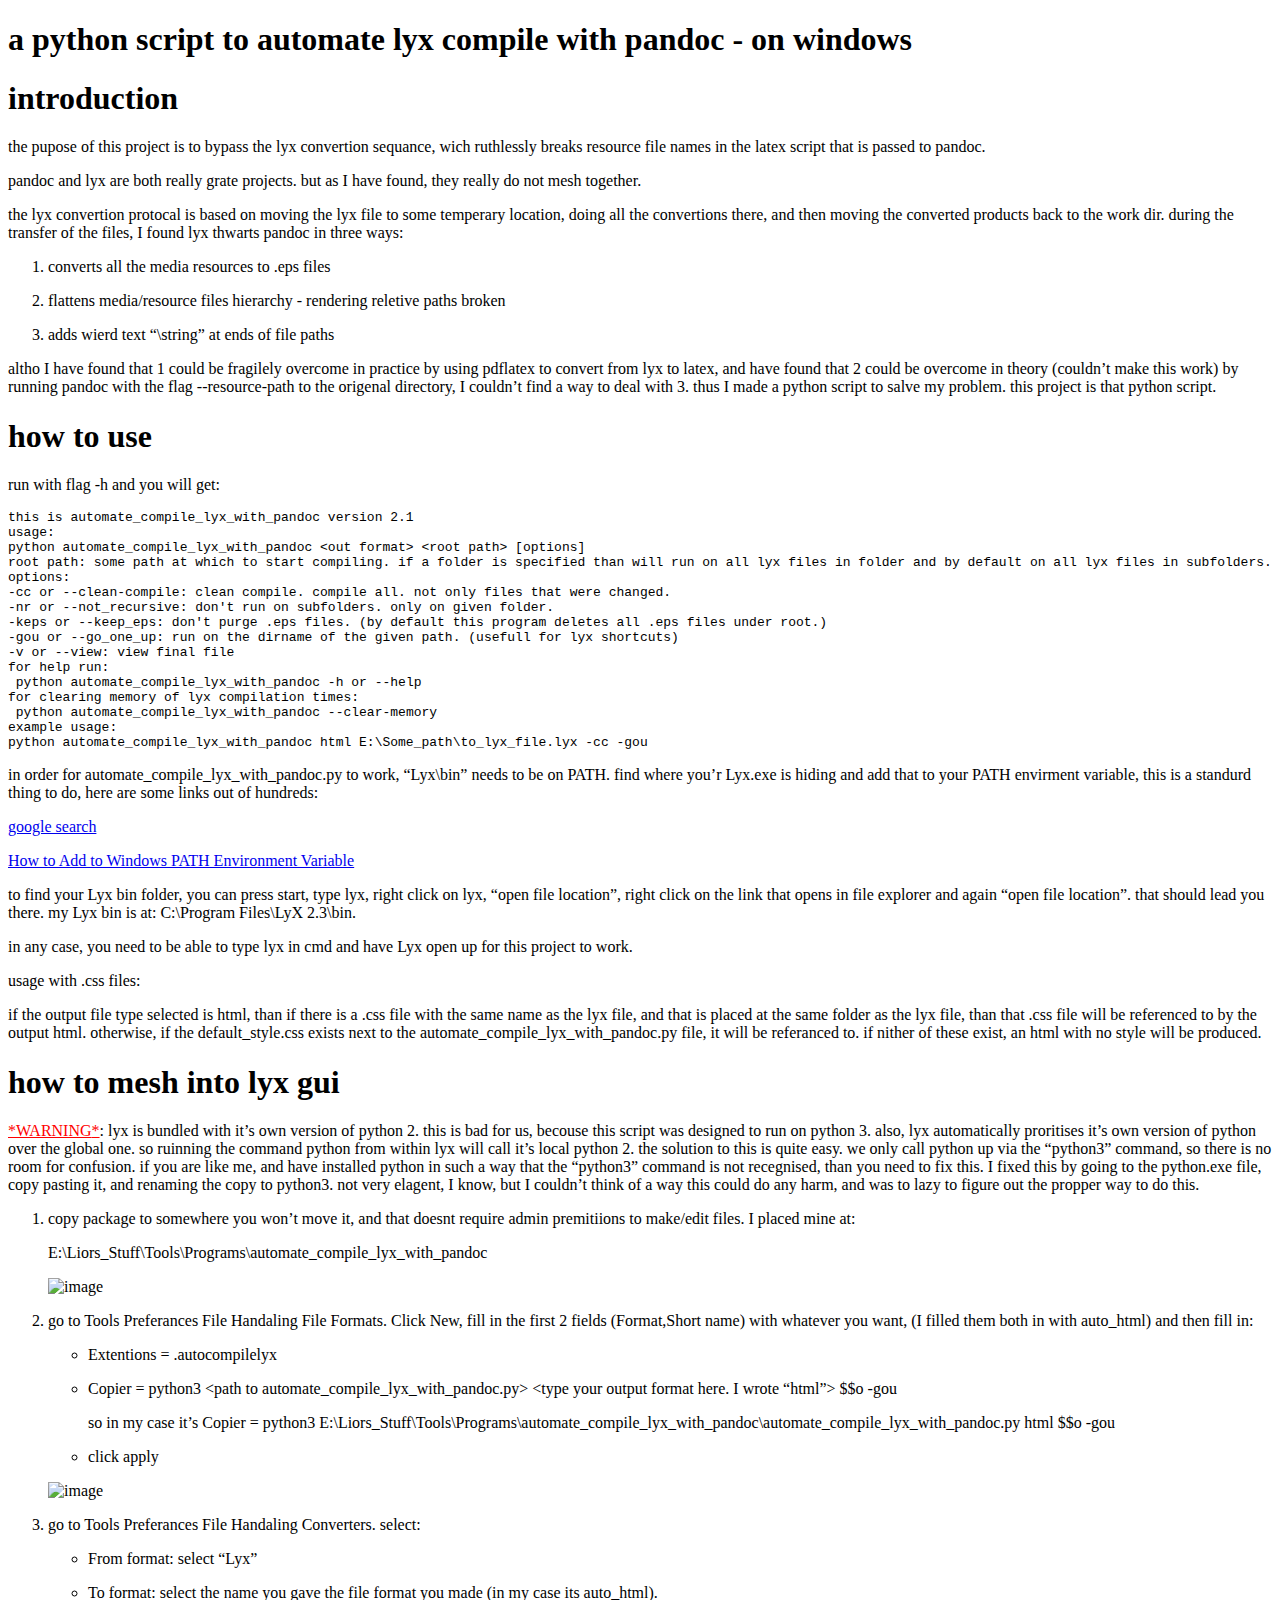
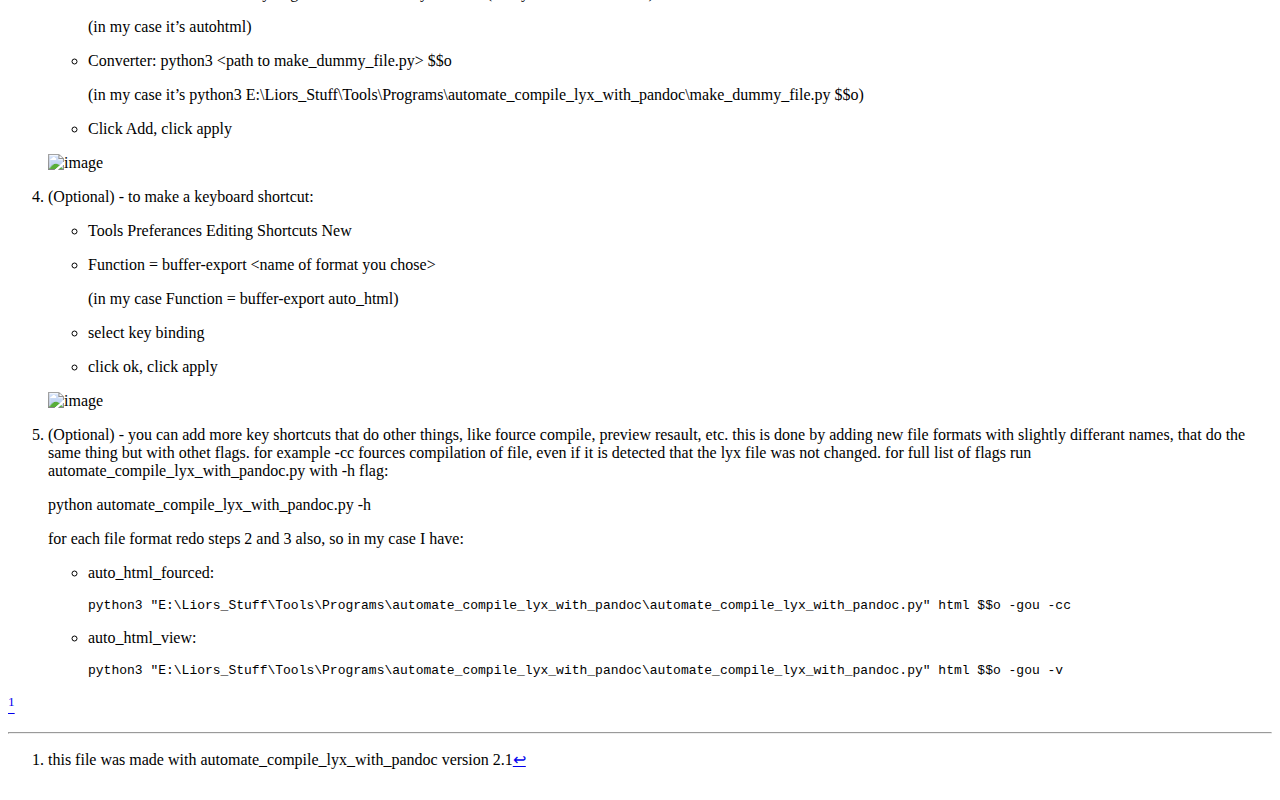
==== index.html @ c0627e7a "trying to add my html readme" ====
<!DOCTYPE html>
<html xmlns="http://www.w3.org/1999/xhtml" lang="" xml:lang="">
<head>
  <meta charset="utf-8" />
  <meta name="generator" content="pandoc" />
  <meta name="viewport" content="width=device-width, initial-scale=1.0, user-scalable=yes" />
  <title>a python script to automate lyx compile with pandoc - on windows</title>
  <style>
    code{white-space: pre-wrap;}
    span.smallcaps{font-variant: small-caps;}
    span.underline{text-decoration: underline;}
    div.column{display: inline-block; vertical-align: top; width: 50%;}
    div.hanging-indent{margin-left: 1.5em; text-indent: -1.5em;}
    ul.task-list{list-style: none;}
  </style>
  <link rel="stylesheet" href="https://gitcdn.link/repo/LiorAvrahami/automate_compile_lyx_with_pandoc/main/default_style.css" />
  <!--[if lt IE 9]>
    <script src="//cdnjs.cloudflare.com/ajax/libs/html5shiv/3.7.3/html5shiv-printshiv.min.js"></script>
  <![endif]-->
</head>
<body>
<header id="title-block-header">
<h1 class="title">a python script to automate lyx compile with pandoc - on windows</h1>
</header>
<h1 id="introduction">introduction</h1><p>the pupose of this project is to bypass the lyx convertion sequance, wich ruthlessly breaks resource file names in the latex script that is passed to pandoc.</p><p>pandoc and lyx are both really grate projects. but as I have found, they really do not mesh together.</p><p>the lyx convertion protocal is based on moving the lyx file to some temperary location, doing all the convertions there, and then moving the converted products back to the work dir. during the transfer of the files, I found lyx thwarts pandoc in three ways:</p><ol><li><p>converts all the media resources to .eps files</p></li><li><p>flattens media/resource files hierarchy - rendering reletive paths broken</p></li><li><p>adds wierd text “\string” at ends of file paths</p></li></ol><p>altho I have found that 1 could be fragilely overcome in practice by using pdflatex to convert from lyx to latex, and have found that 2 could be overcome in theory (couldn’t make this work) by running pandoc with the flag --resource-path to the origenal directory, I couldn’t find a way to deal with 3. thus I made a python script to salve my problem. this project is that python script.</p><h1 id="how-to-use">how to use</h1><p>run with flag -h and you will get:</p><pre><code>this is automate_compile_lyx_with_pandoc version 2.1
usage:
python automate_compile_lyx_with_pandoc &lt;out format&gt; &lt;root path&gt; [options]
root path: some path at which to start compiling. if a folder is specified than will run on all lyx files in folder and by default on all lyx files in subfolders.
options:
-cc or --clean-compile: clean compile. compile all. not only files that were changed.
-nr or --not_recursive: don&#39;t run on subfolders. only on given folder.
-keps or --keep_eps: don&#39;t purge .eps files. (by default this program deletes all .eps files under root.)
-gou or --go_one_up: run on the dirname of the given path. (usefull for lyx shortcuts)
-v or --view: view final file
for help run:
 python automate_compile_lyx_with_pandoc -h or --help
for clearing memory of lyx compilation times:
 python automate_compile_lyx_with_pandoc --clear-memory
example usage:
python automate_compile_lyx_with_pandoc html E:\Some_path\to_lyx_file.lyx -cc -gou</code></pre><p>in order for automate_compile_lyx_with_pandoc.py to work, “Lyx\bin” needs to be on PATH. find where you’r Lyx.exe is hiding and add that to your PATH envirment variable, this is a standurd thing to do, here are some links out of hundreds:</p><div class="center"><p><a href="https://www.google.com/search?q=add+to+PATH+windows+10">google search</a></p></div><div class="center"><p><a href="https://helpdeskgeek.com/windows-10/add-windows-path-environment-variable/">How to Add to Windows PATH Environment Variable</a></p></div><p>to find your Lyx bin folder, you can press start, type lyx, right click on lyx, “open file location”, right click on the link that opens in file explorer and again “open file location”. that should lead you there. my Lyx bin is at: C:\Program Files\LyX 2.3\bin.</p><p>in any case, you need to be able to type lyx in cmd and have Lyx open up for this project to work.</p><p class="heading" id="usage-with-.css-files">usage with .css files:</p><p>if the output file type selected is html, than if there is a .css file with the same name as the lyx file, and that is placed at the same folder as the lyx file, than that .css file will be referenced to by the output html. otherwise, if the default_style.css exists next to the automate_compile_lyx_with_pandoc.py file, it will be referanced to. if nither of these exist, an html with no style will be produced.</p><h1 id="how-to-mesh-into-lyx-gui">how to mesh into lyx gui</h1><div class="center"><p><span style="color: red"><u><span>*</span>WARNING<span>*</span></u></span>: lyx is bundled with it’s own version of python 2. this is bad for us, becouse this script was designed to run on python 3. also, lyx automatically proritises it’s own version of python over the global one. so ruinning the command python from within lyx will call it’s local python 2. the solution to this is quite easy. we only call python up via the “python3” command, so there is no room for confusion. if you are like me, and have installed python in such a way that the “python3” command is not recegnised, than you need to fix this. I fixed this by going to the python.exe file, copy pasting it, and renaming the copy to python3. not very elagent, I know, but I couldn’t think of a way this could do any harm, and was to lazy to figure out the propper way to do this.</p></div><ol><li><p>copy package to somewhere you won’t move it, and that doesnt require admin premitiions to make/edit files. I placed mine at:</p><div class="center"><p>E:\Liors_Stuff\Tools\Programs\automate_compile_lyx_with_pandoc</p></div><p><img src="step1.png" alt="image" /></p></li><li><p>go to Tools Preferances File Handaling File Formats. Click New, fill in the first 2 fields (Format,Short name) with whatever you want, (I filled them both in with auto_html) and then fill in:</p><ul><li><p>Extentions = .autocompilelyx</p></li><li><p>Copier = python3 &lt;path to automate_compile_lyx_with_pandoc.py&gt; &lt;type your output format here. I wrote “html”&gt; $$o -gou</p><p>so in my case it’s Copier = python3 E:\Liors_Stuff\Tools\Programs\automate_compile_lyx_with_pandoc\automate_compile_lyx_with_pandoc.py html $$o -gou</p></li><li><p>click apply</p></li></ul><p><img src="step2.png" alt="image" /></p></li><li><p>go to Tools Preferances File Handaling Converters. select:</p><ul><li><p>From format: select “Lyx”</p></li><li><p>To format: select the name you gave the file format you made (in my case its auto_html).</p><p>(in my case it’s autohtml)</p></li><li><p>Converter: python3 &lt;path to make_dummy_file.py&gt; $$o</p><p>(in my case it’s python3 E:\Liors_Stuff\Tools\Programs\automate_compile_lyx_with_pandoc\make_dummy_file.py $$o)</p></li><li><p>Click Add, click apply</p></li></ul><p><img src="step3.png" alt="image" /></p></li><li><p>(Optional) - to make a keyboard shortcut:</p><ul><li><p>Tools Preferances Editing Shortcuts New</p></li><li><p>Function = buffer-export &lt;name of format you chose&gt;</p><p>(in my case Function = buffer-export auto_html)</p></li><li><p>select key binding</p></li><li><p>click ok, click apply</p></li></ul><p><img src="step4.png" alt="image" /></p></li><li><p>(Optional) - you can add more key shortcuts that do other things, like fource compile, preview resault, etc. this is done by adding new file formats with slightly differant names, that do the same thing but with othet flags. for example -cc fources compilation of file, even if it is detected that the lyx file was not changed. for full list of flags run automate_compile_lyx_with_pandoc.py with -h flag:</p><div class="center"><p>python automate_compile_lyx_with_pandoc.py -h</p></div><p>for each file format redo steps 2 and 3 also, so in my case I have:</p><ul><li><p>auto_html_fourced:</p><div class="center"><pre><code>python3 &quot;E:\Liors_Stuff\Tools\Programs\automate_compile_lyx_with_pandoc\automate_compile_lyx_with_pandoc.py&quot; html $$o -gou -cc</code></pre></div></li><li><p>auto_html_view:</p><div class="center"><pre><code>python3 &quot;E:\Liors_Stuff\Tools\Programs\automate_compile_lyx_with_pandoc\automate_compile_lyx_with_pandoc.py&quot; html $$o -gou -v</code></pre></div></li></ul></li></ol><p><a href="#fn1" class="footnote-ref" id="fnref1" role="doc-noteref"><sup>1</sup></a></p><section class="footnotes" role="doc-endnotes"><hr /><ol><li id="fn1" role="doc-endnote"><p>this file was made with automate_compile_lyx_with_pandoc version 2.1<a href="#fnref1" class="footnote-back" role="doc-backlink">↩︎</a></p></li></ol></section>
</body>
</html>
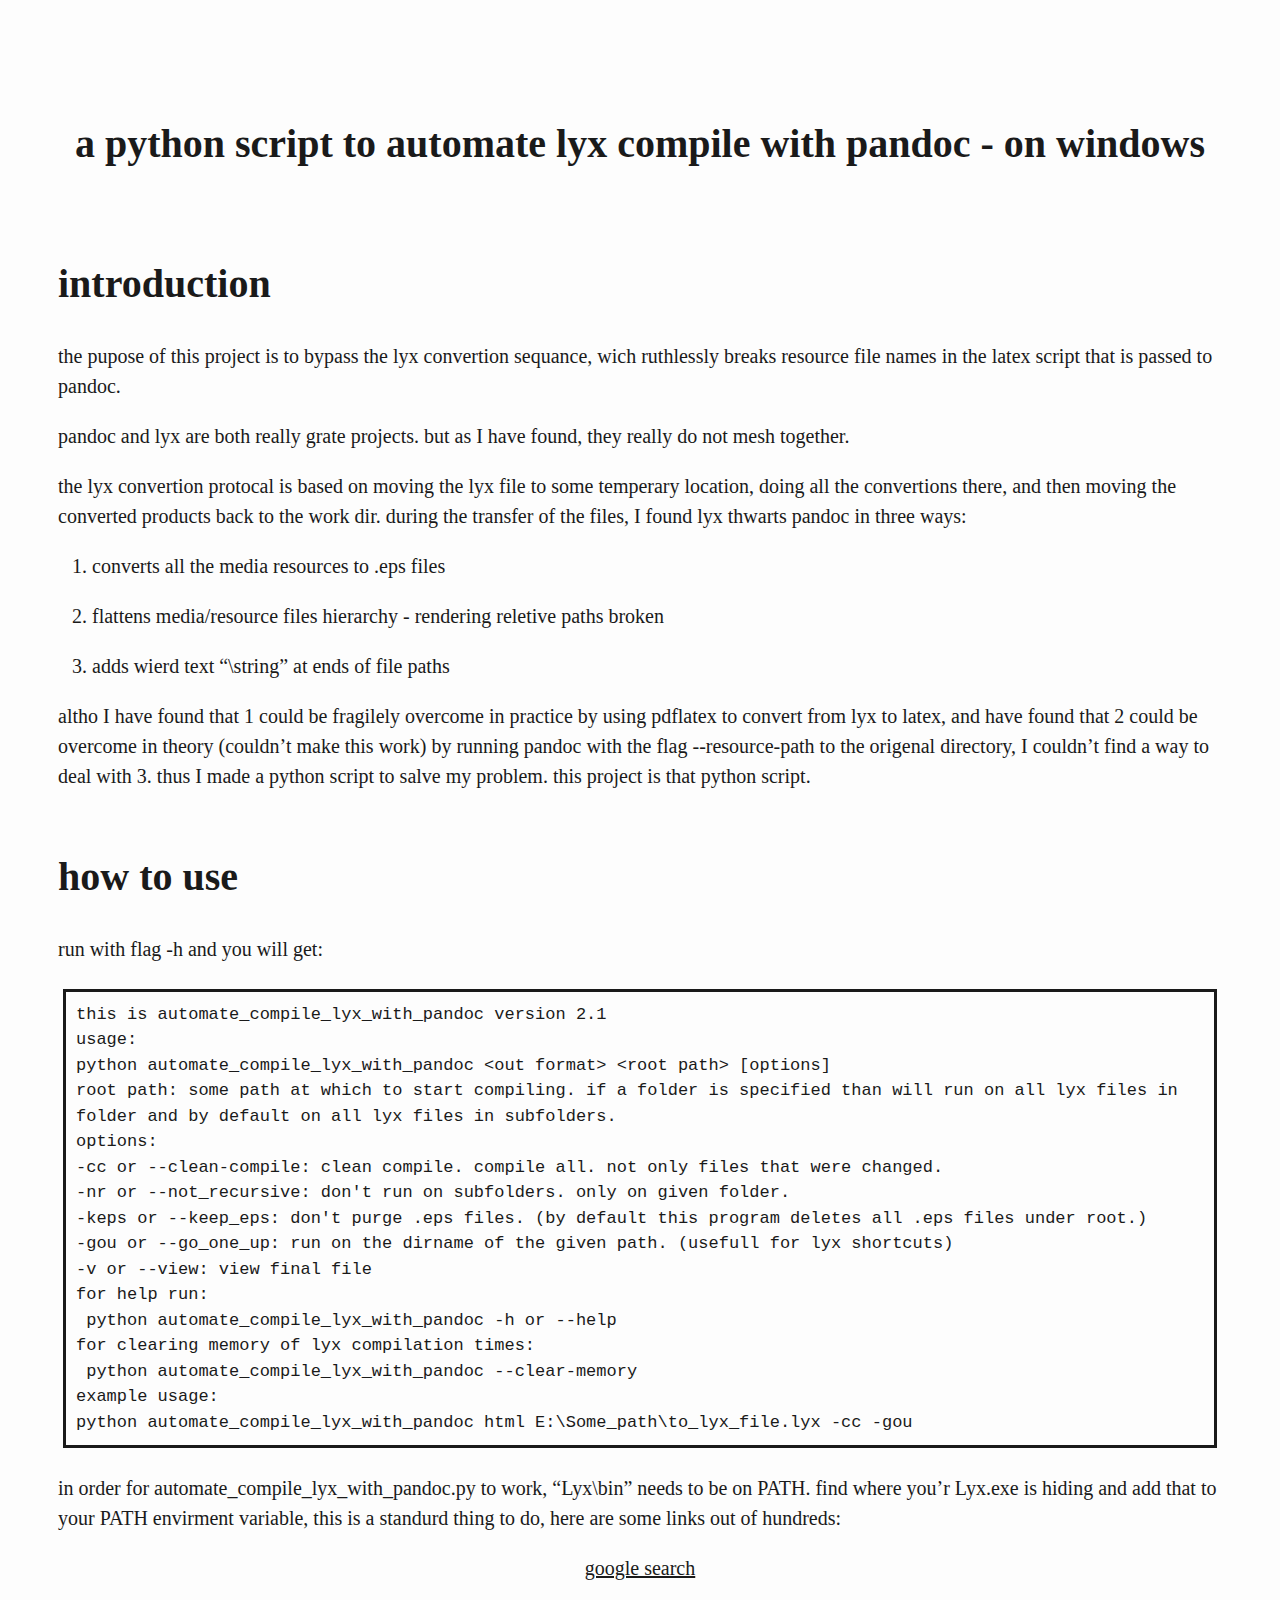
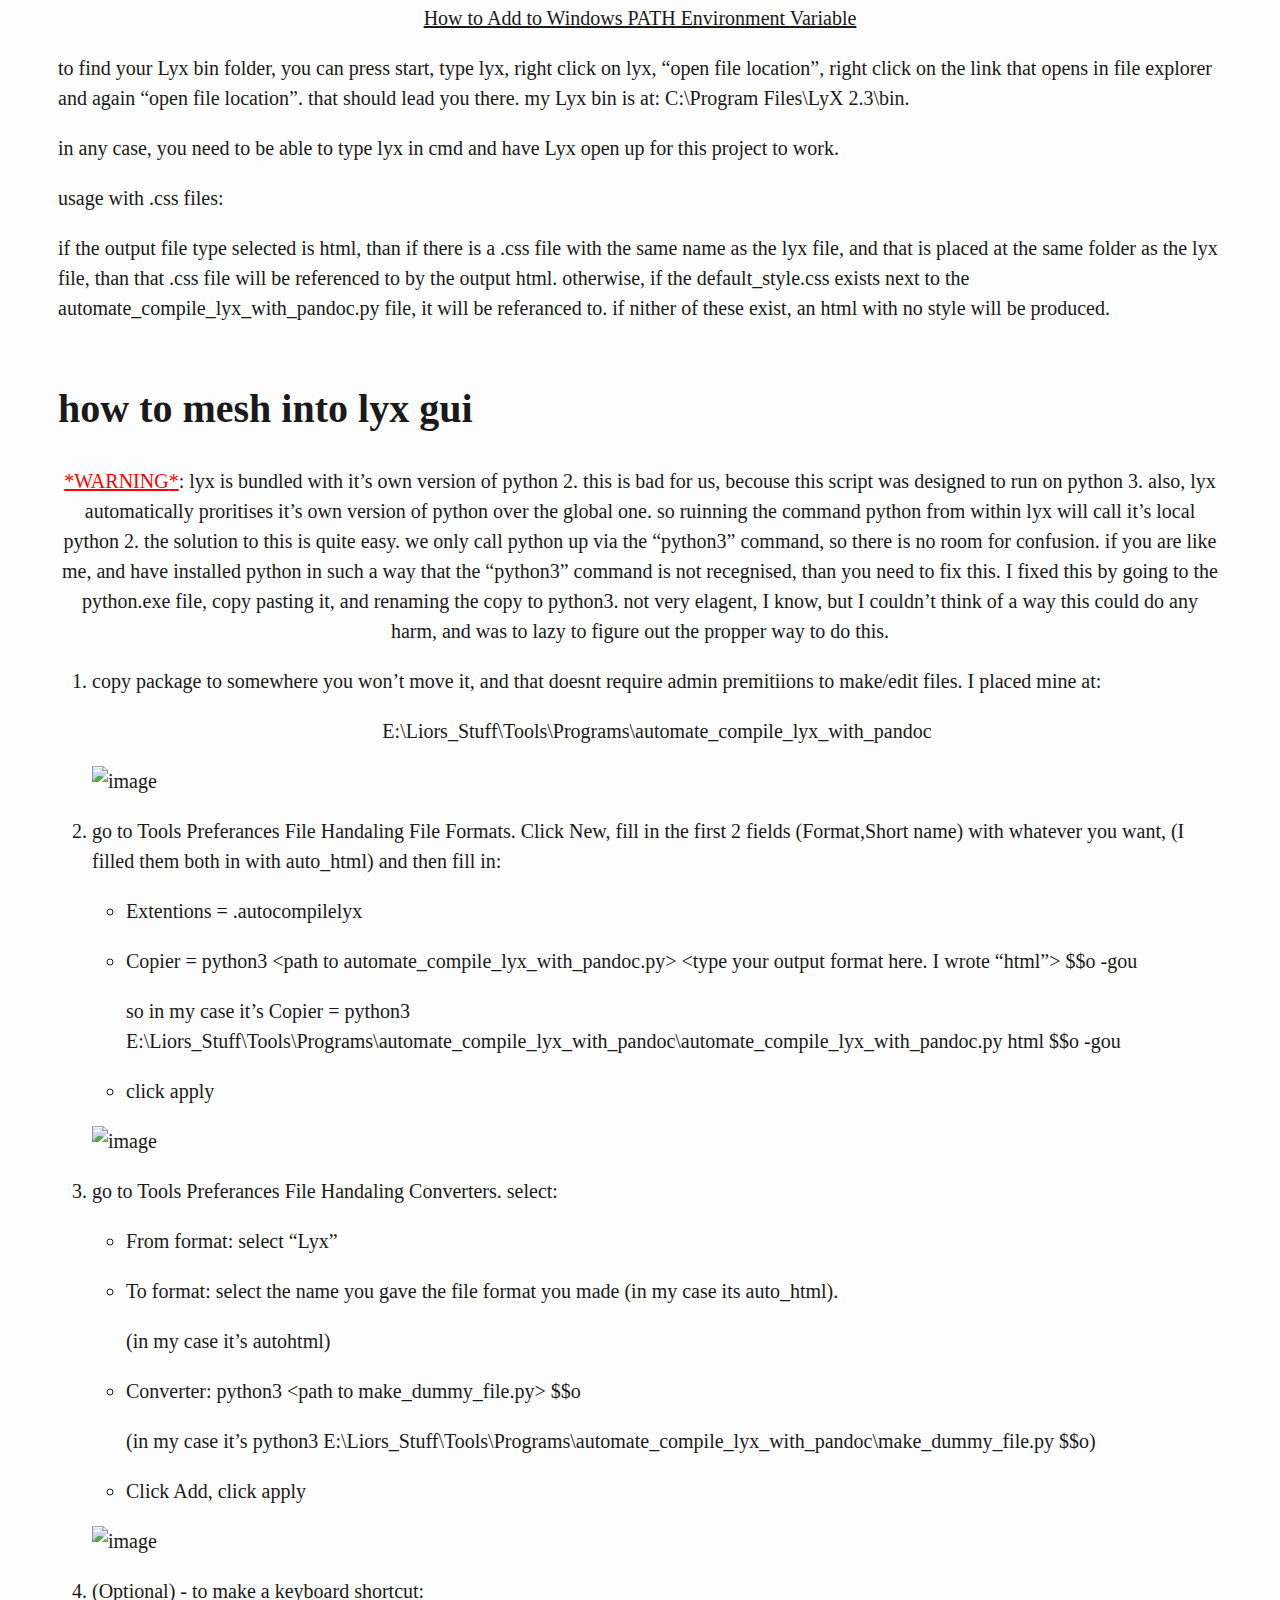
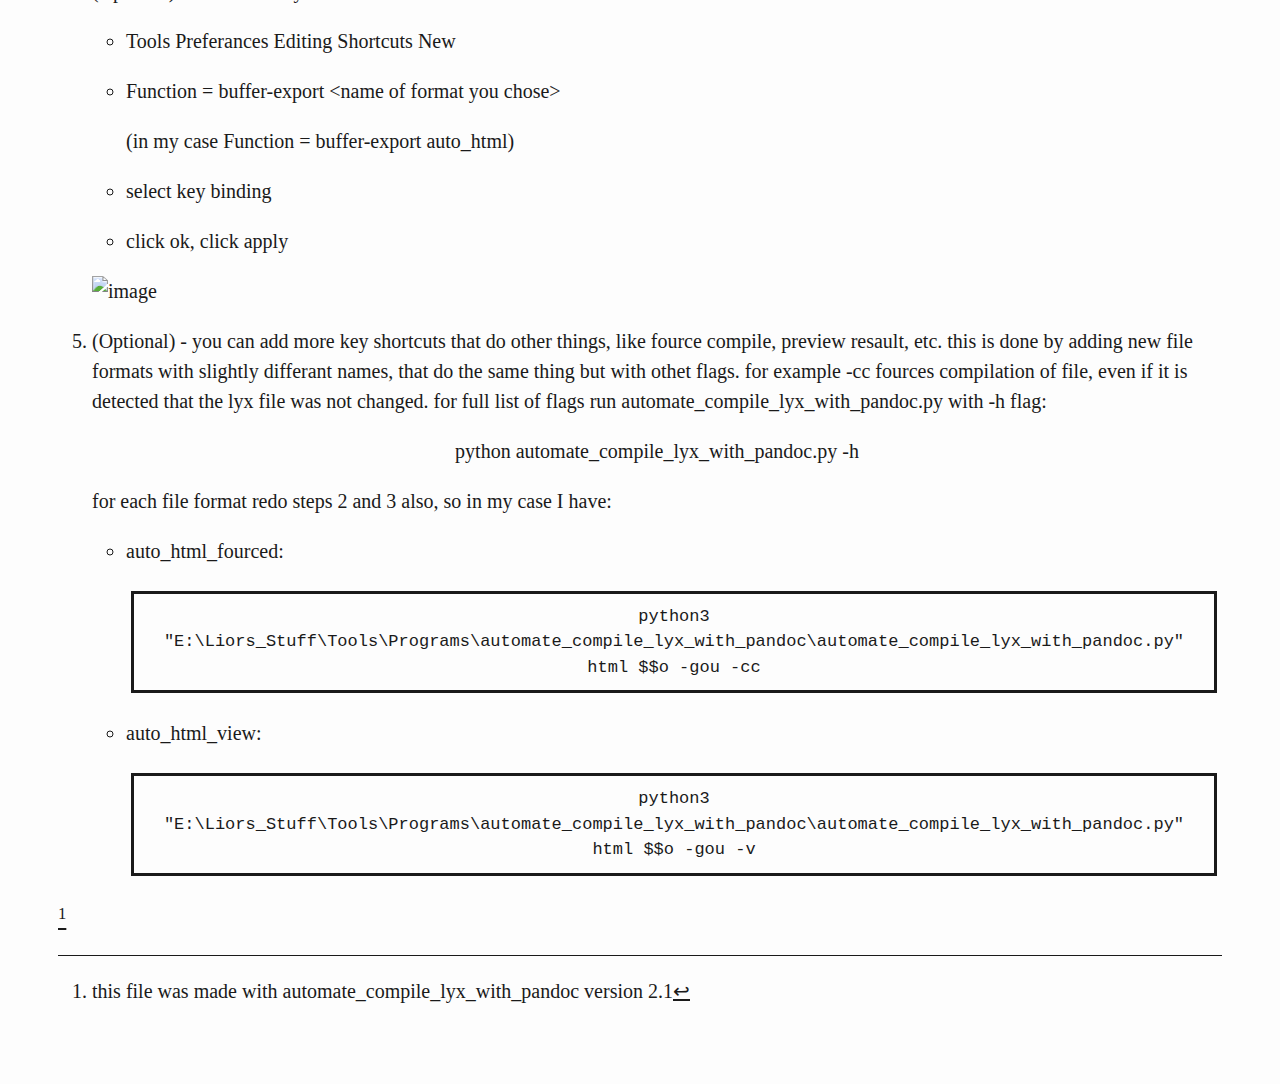
==== commit 60bc37cc: "trying reletive referencing" ====
--- a/index.html
+++ b/index.html
@@ -13,7 +13,7 @@
     div.hanging-indent{margin-left: 1.5em; text-indent: -1.5em;}
     ul.task-list{list-style: none;}
   </style>
-  <link rel="stylesheet" href="https://gitcdn.link/repo/LiorAvrahami/automate_compile_lyx_with_pandoc/main/default_style.css" />
+  <link rel="stylesheet" href="default_style.css" />
   <!--[if lt IE 9]>
     <script src="//cdnjs.cloudflare.com/ajax/libs/html5shiv/3.7.3/html5shiv-printshiv.min.js"></script>
   <![endif]-->
--- a/default_style.css
+++ b/default_style.css
@@ -0,0 +1,136 @@
+html {
+  line-height: 1.5;
+  font-family: Georgia, serif;
+  font-size: 20px;
+  color: #1a1a1a;
+  background-color: #fdfdfd;
+}
+body {
+  padding-left: 50px;
+  padding-right: 50px;
+  padding-top: 50px;
+  padding-bottom: 50px;
+  hyphens: auto;
+  word-wrap: break-word;
+  text-rendering: optimizeLegibility;
+  font-kerning: normal;
+}
+@media (max-width: 600px) {
+  body {
+	font-size: 0.9em;
+	padding: 1em;
+  }
+}
+@media print {
+  body {
+	background-color: transparent;
+	color: black;
+	font-size: 12pt;
+  }
+  p, h2, h3 {
+	orphans: 3;
+	widows: 3;
+  }
+  h2, h3, h4 {
+	page-break-after: avoid;
+  }
+}
+p {
+  margin: 1em 0;
+}
+a {
+  color: #1a1a1a;
+}
+a:visited {
+  color: #1a1a1a;
+}
+img {
+  max-width: 100%;
+}
+h1, h2, h3, h4, h5, h6 {
+  margin-top: 1.4em;
+}
+h5, h6 {
+  font-size: 1em;
+  font-style: italic;
+}
+h6 {
+  font-weight: normal;
+}
+ol, ul {
+  padding-left: 1.7em;
+  margin-top: 1em;
+}
+li > ol, li > ul {
+  margin-top: 0;
+}
+blockquote {
+  margin: 1em 0 1em 1.7em;
+  padding-left: 1em;
+  border-left: 2px solid #e6e6e6;
+  color: #606060;
+}
+code {
+  font-family: Consolas, monospace;
+  font-size: 85%;
+  margin: 5px;
+  padding: 10px;
+  white-space: pre-wrap;
+  border:solid;
+  display: inline-block;
+}
+pre {
+  margin: 1em 0;
+  overflow: auto;
+}
+.sourceCode {
+ background-color: transparent;
+ overflow: visible;
+}
+hr {
+  background-color: #1a1a1a;
+  border: none;
+  height: 1px;
+  margin: 1em 0;
+}
+table {
+  margin: 1em 0;
+  border-collapse: collapse;
+  width: 100%;
+  overflow-x: auto;
+  display: block;
+  font-variant-numeric: lining-nums tabular-nums;
+}
+table caption {
+  margin-bottom: 0.75em;
+}
+tbody {
+  margin-top: 0.5em;
+  border-top: 1px solid #1a1a1a;
+  border-bottom: 1px solid #1a1a1a;
+}
+th {
+  border-top: 1px solid #1a1a1a;
+  padding: 0.25em 0.5em 0.25em 0.5em;
+}
+td {
+  padding: 0.125em 0.5em 0.25em 0.5em;
+}
+header {
+  margin-bottom: 4em;
+  text-align: center;
+}
+#TOC li {
+  list-style: none;
+}
+#TOC a:not(:hover) {
+  text-decoration: none;
+}
+div.center{
+  text-align: center;
+}
+span.smallcaps{font-variant: small-caps;}
+span.underline{text-decoration: underline;}
+div.column{display: inline-block; vertical-align: top; width: 50%;}
+div.hanging-indent{margin-left: 1.5em; text-indent: -1.5em;}
+ul.task-list{list-style: none;}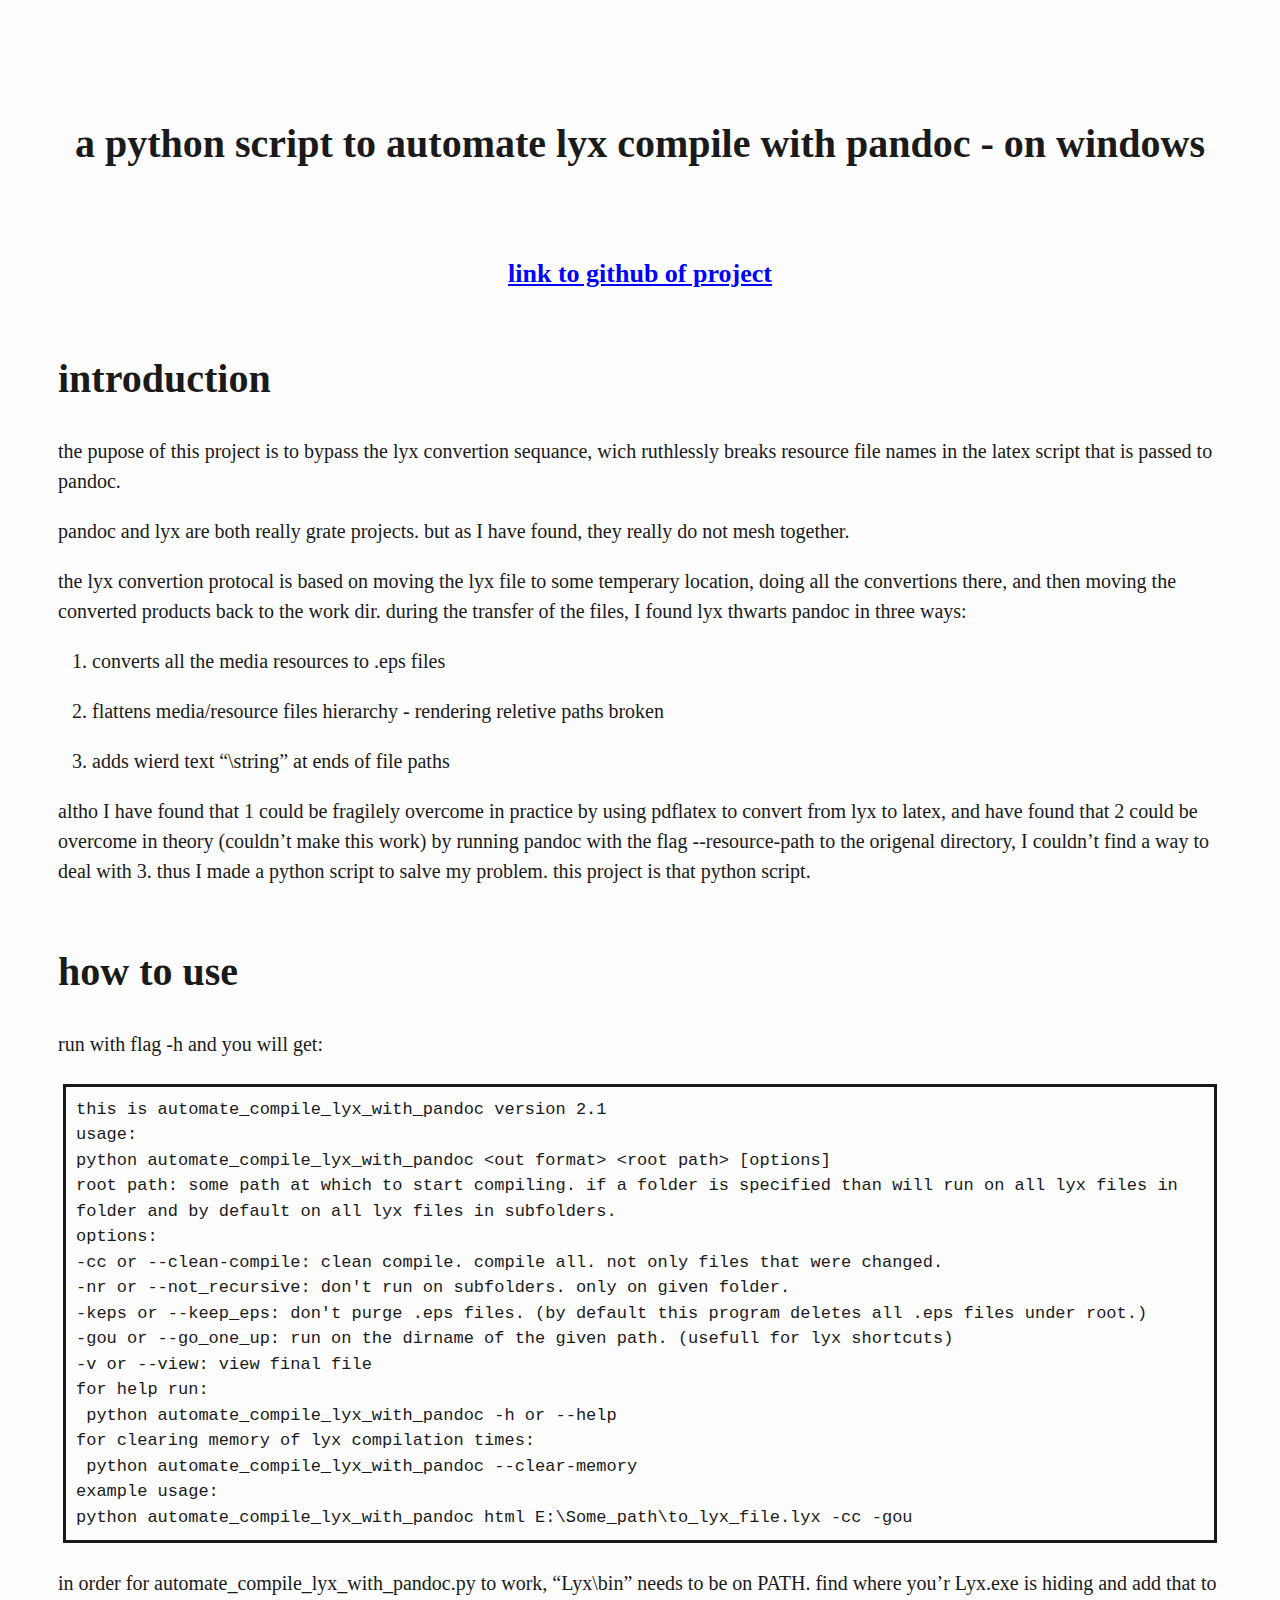
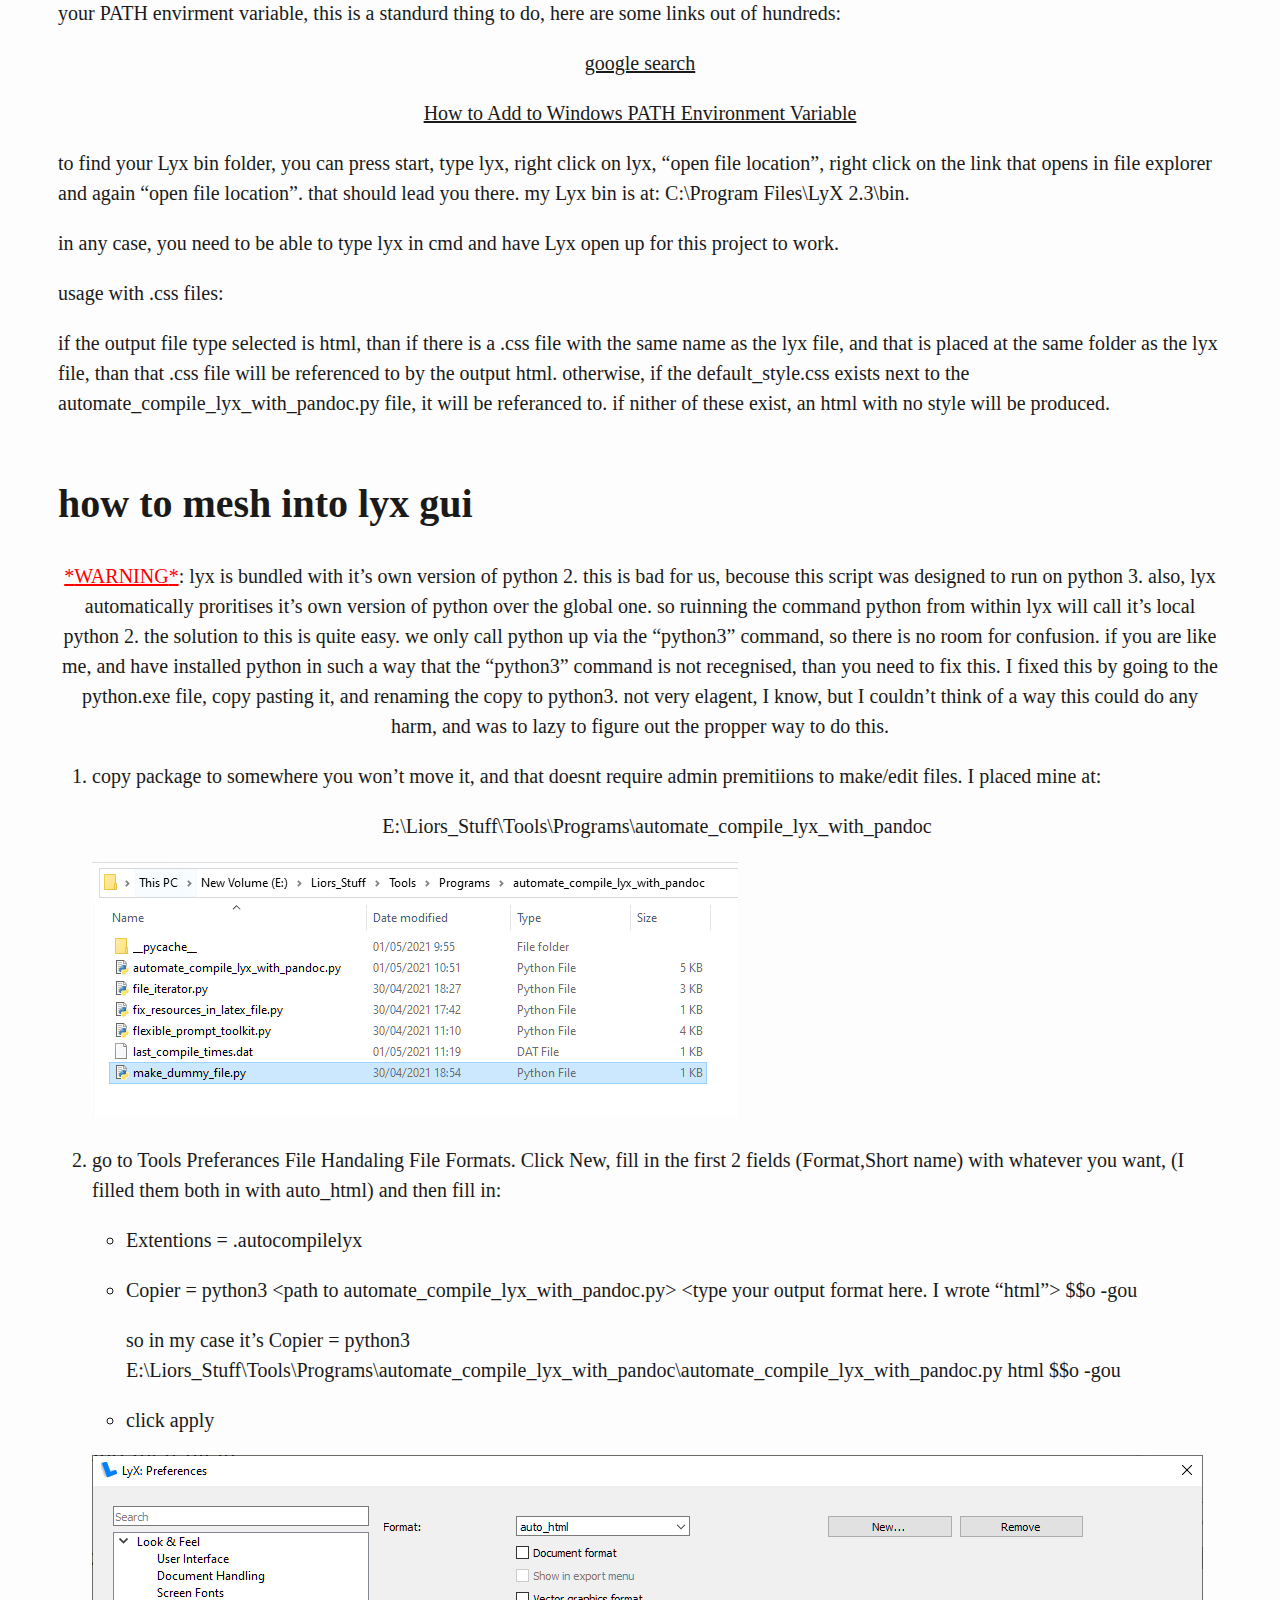
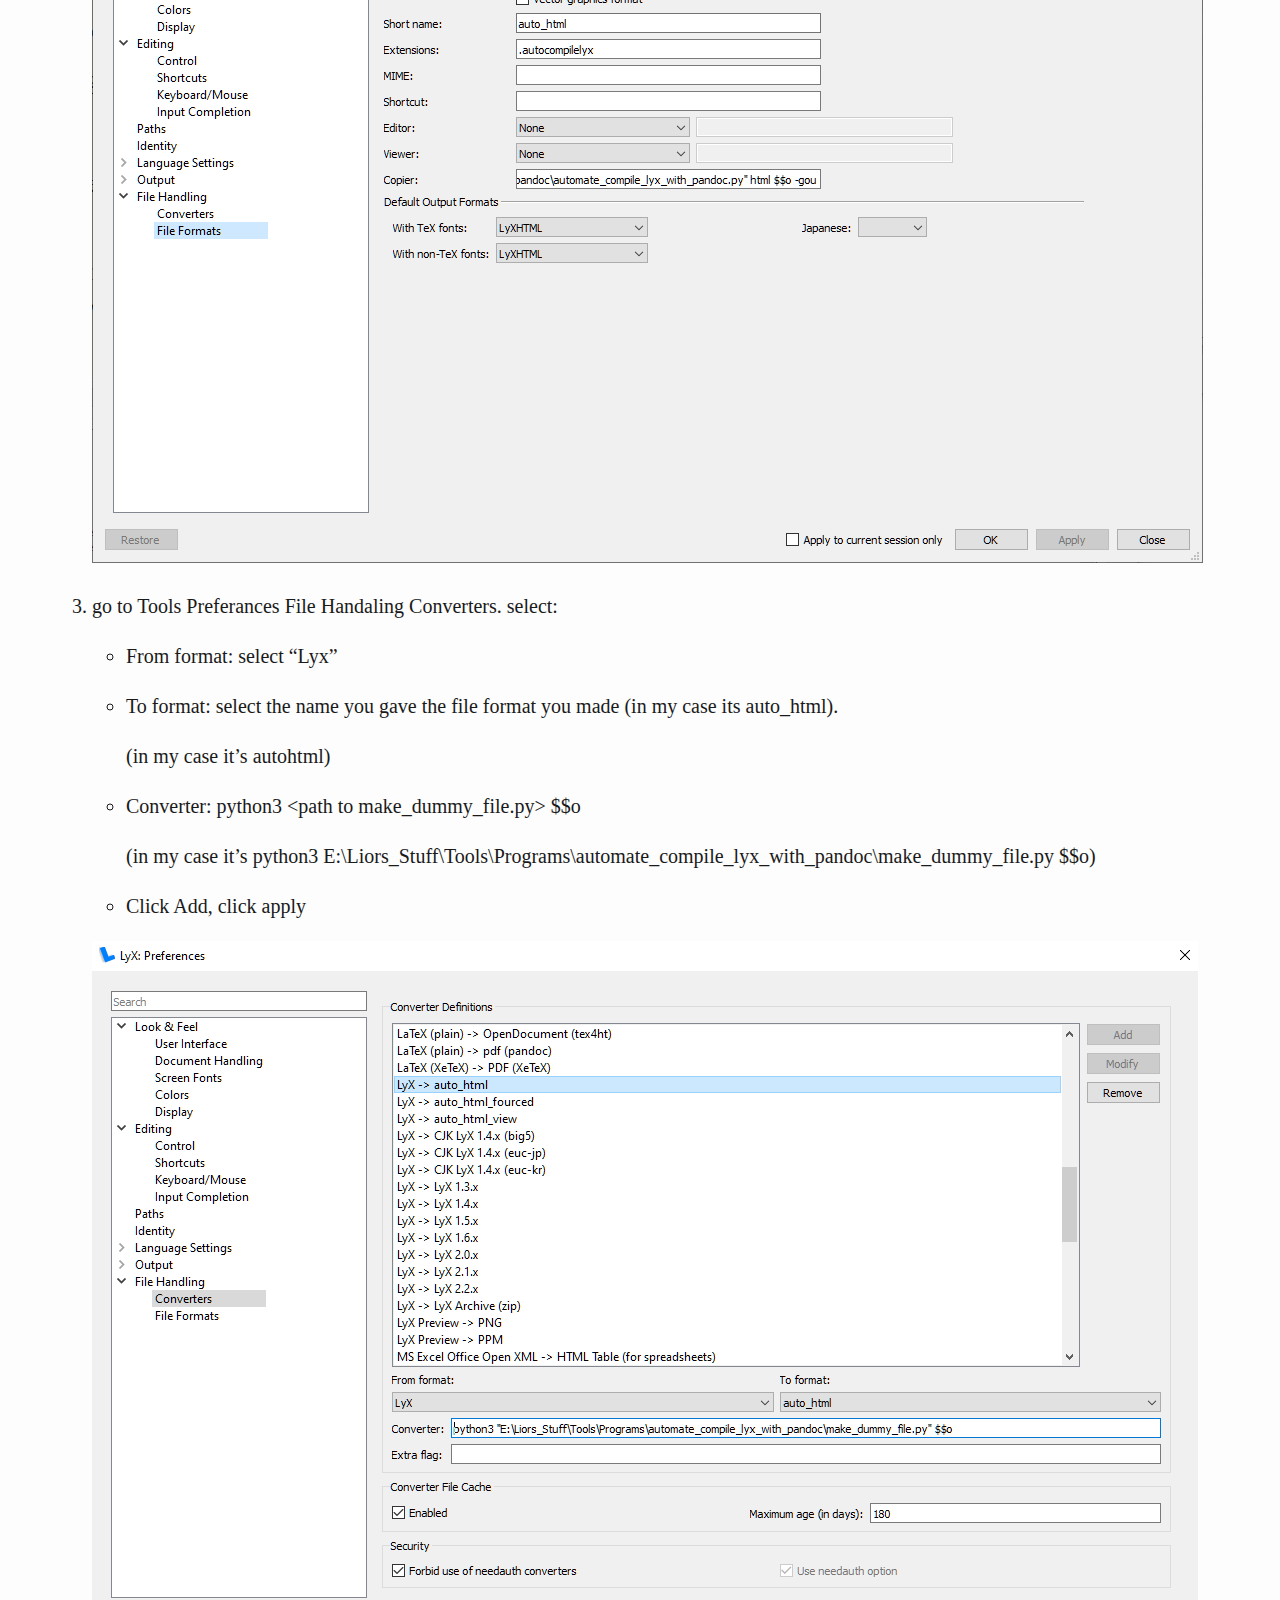
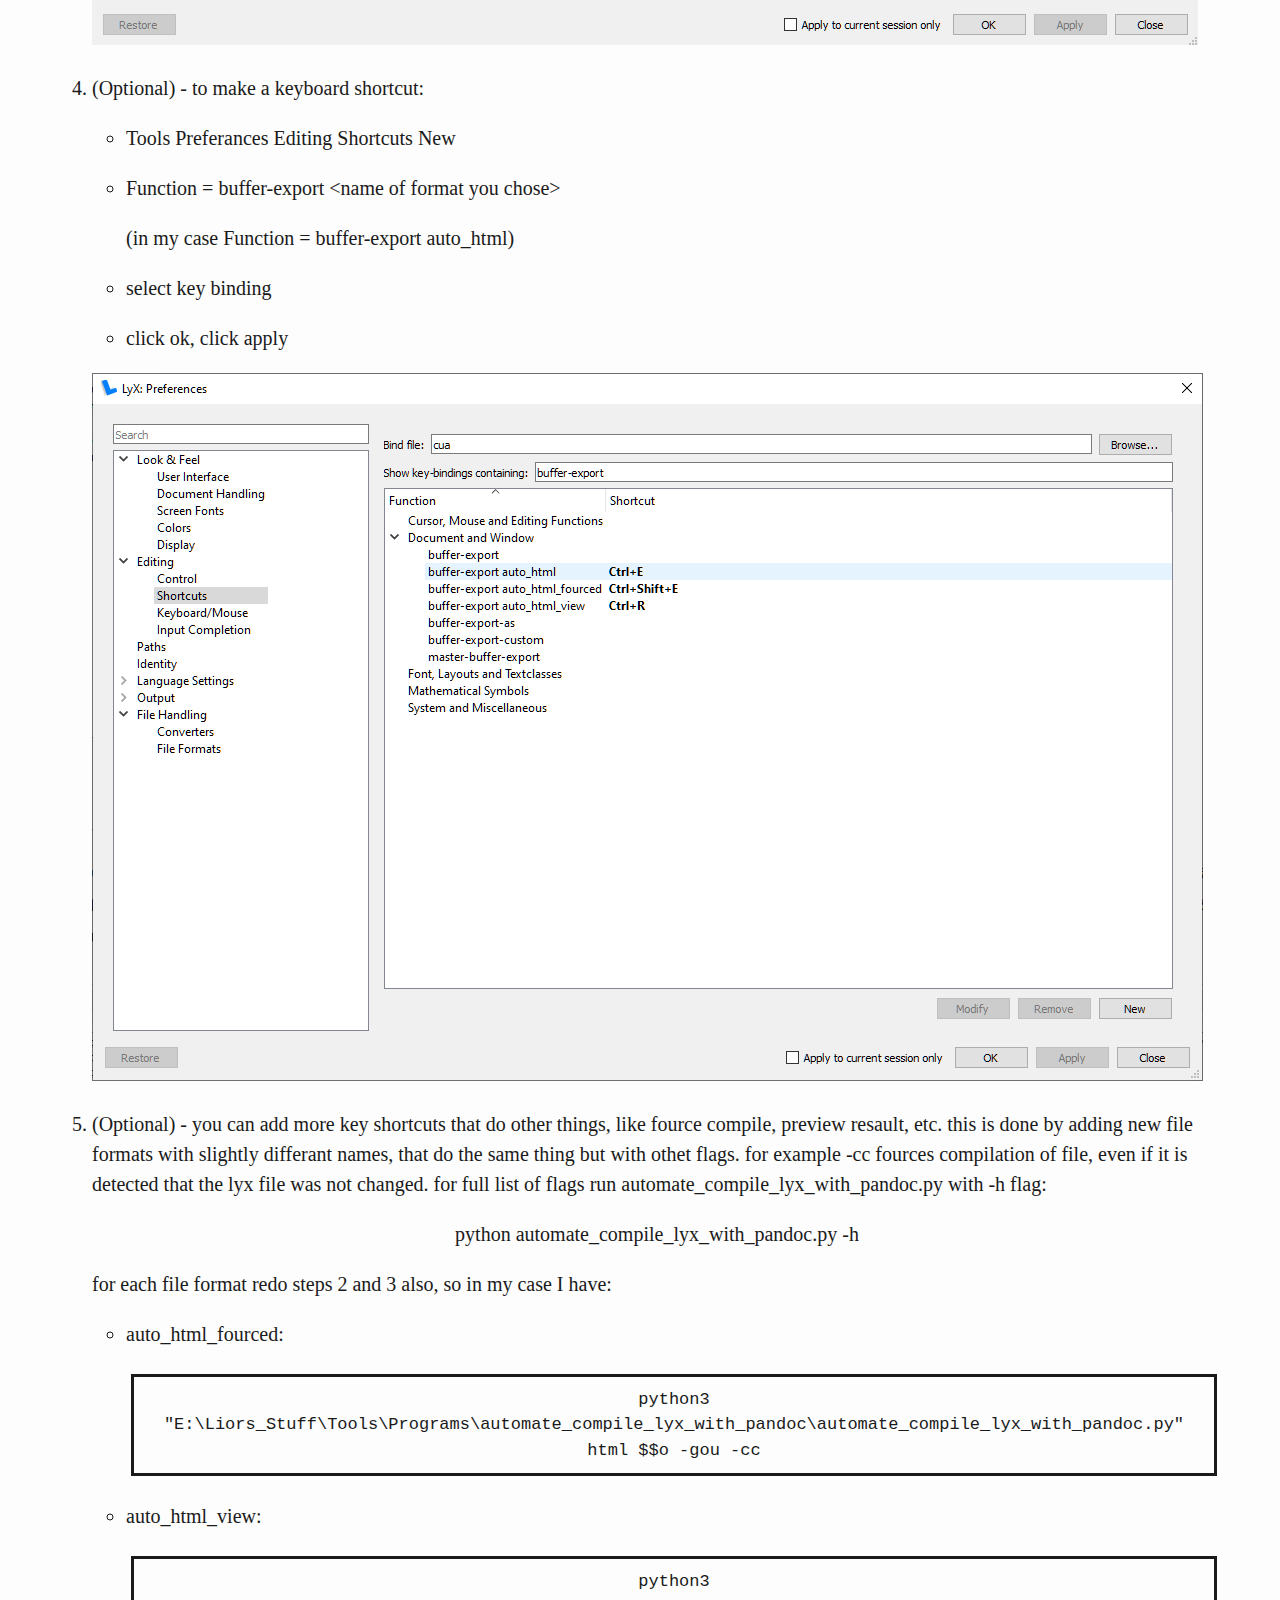
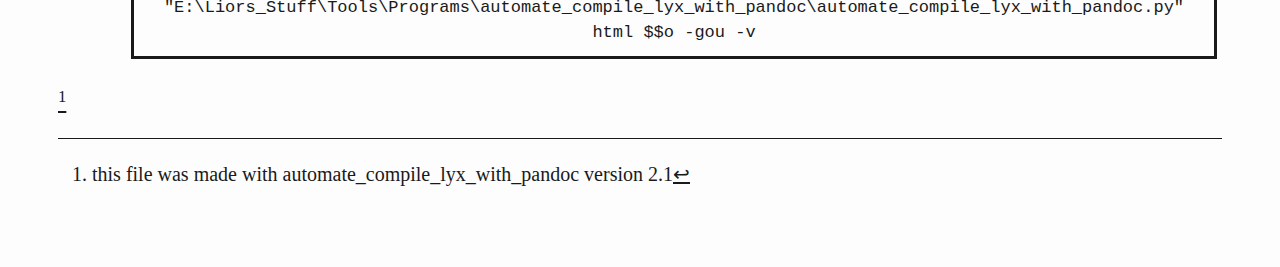
==== commit c7359b38: "added link to github" ====
--- a/index.html
+++ b/index.html
@@ -22,6 +22,9 @@
 <header id="title-block-header">
 <h1 class="title">a python script to automate lyx compile with pandoc - on windows</h1>
 </header>
+<div class="center"> 
+<b><a href="https://github.com/LiorAvrahami/automate_compile_lyx_with_pandoc/tree/main" style="font-size:130%;color:blue;">link to github of project</a></b>
+</div>
 <h1 id="introduction">introduction</h1><p>the pupose of this project is to bypass the lyx convertion sequance, wich ruthlessly breaks resource file names in the latex script that is passed to pandoc.</p><p>pandoc and lyx are both really grate projects. but as I have found, they really do not mesh together.</p><p>the lyx convertion protocal is based on moving the lyx file to some temperary location, doing all the convertions there, and then moving the converted products back to the work dir. during the transfer of the files, I found lyx thwarts pandoc in three ways:</p><ol><li><p>converts all the media resources to .eps files</p></li><li><p>flattens media/resource files hierarchy - rendering reletive paths broken</p></li><li><p>adds wierd text “\string” at ends of file paths</p></li></ol><p>altho I have found that 1 could be fragilely overcome in practice by using pdflatex to convert from lyx to latex, and have found that 2 could be overcome in theory (couldn’t make this work) by running pandoc with the flag --resource-path to the origenal directory, I couldn’t find a way to deal with 3. thus I made a python script to salve my problem. this project is that python script.</p><h1 id="how-to-use">how to use</h1><p>run with flag -h and you will get:</p><pre><code>this is automate_compile_lyx_with_pandoc version 2.1
 usage:
 python automate_compile_lyx_with_pandoc &lt;out format&gt; &lt;root path&gt; [options]
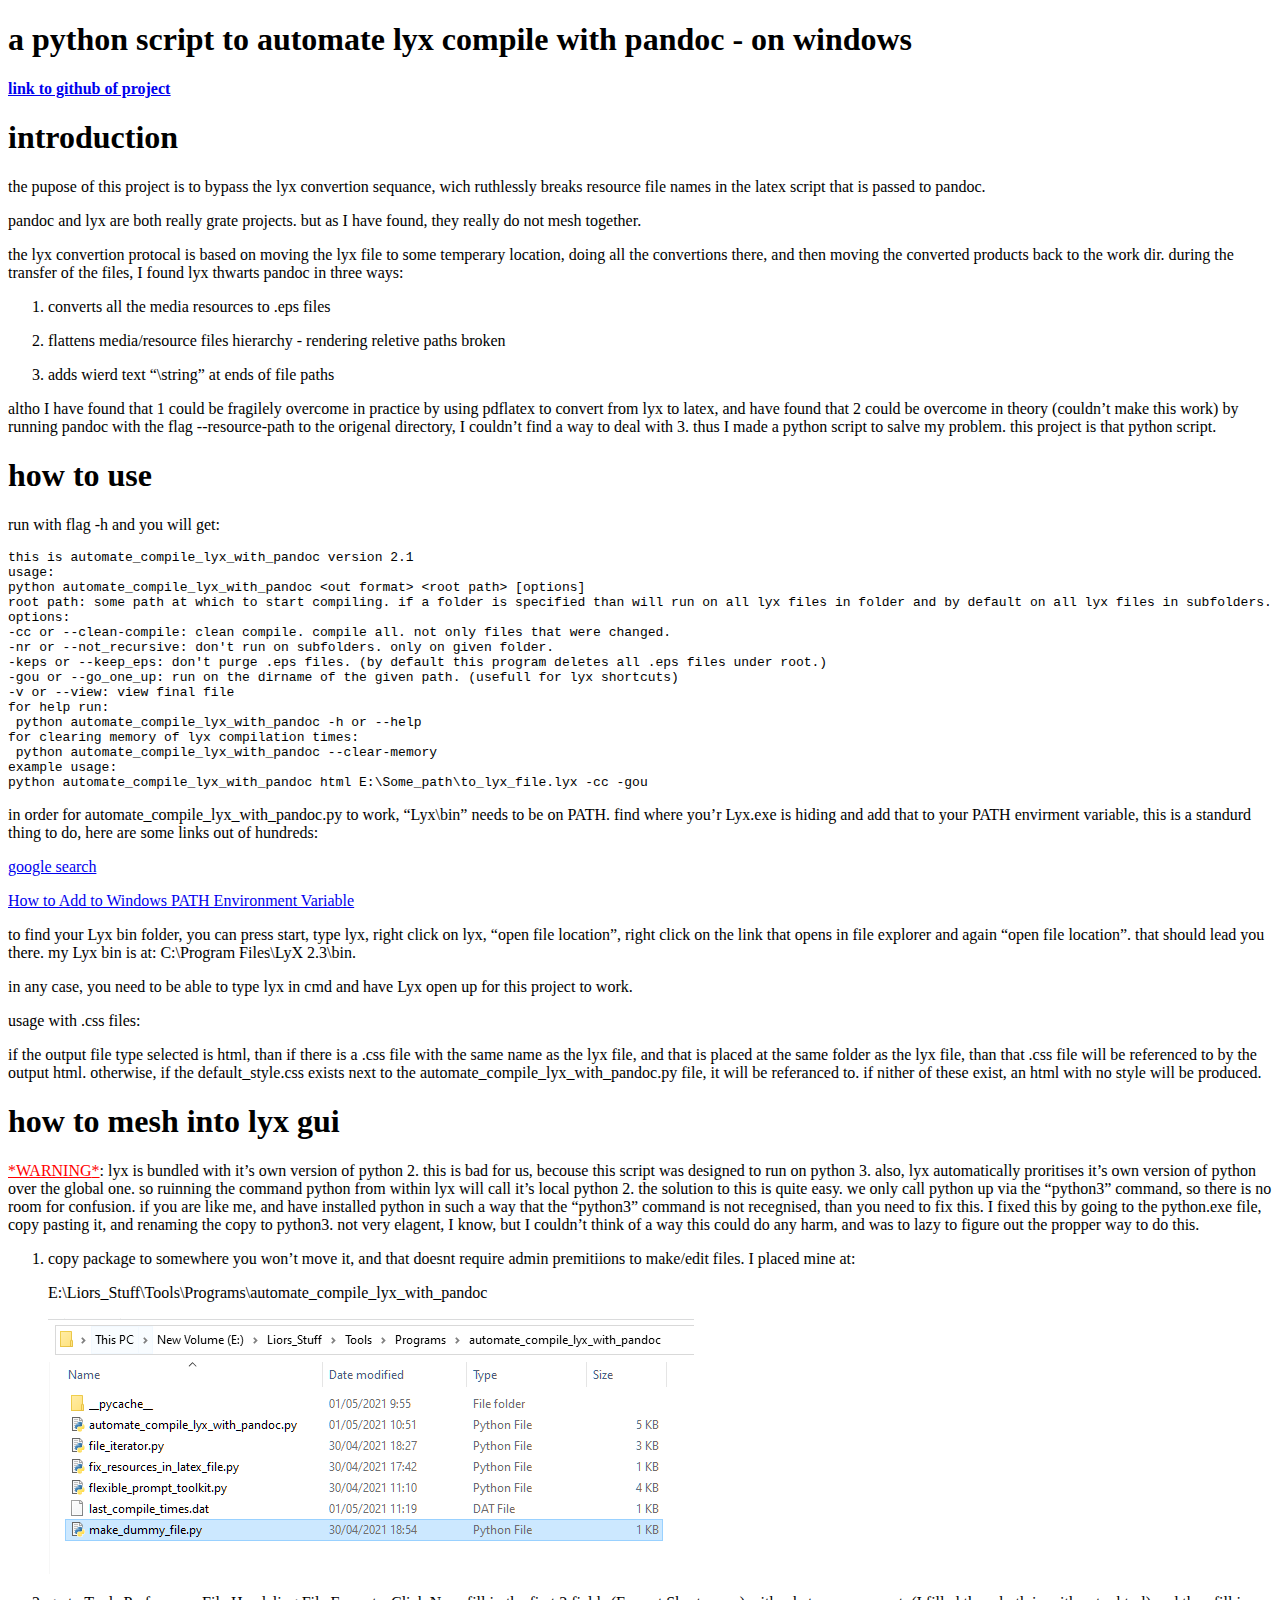
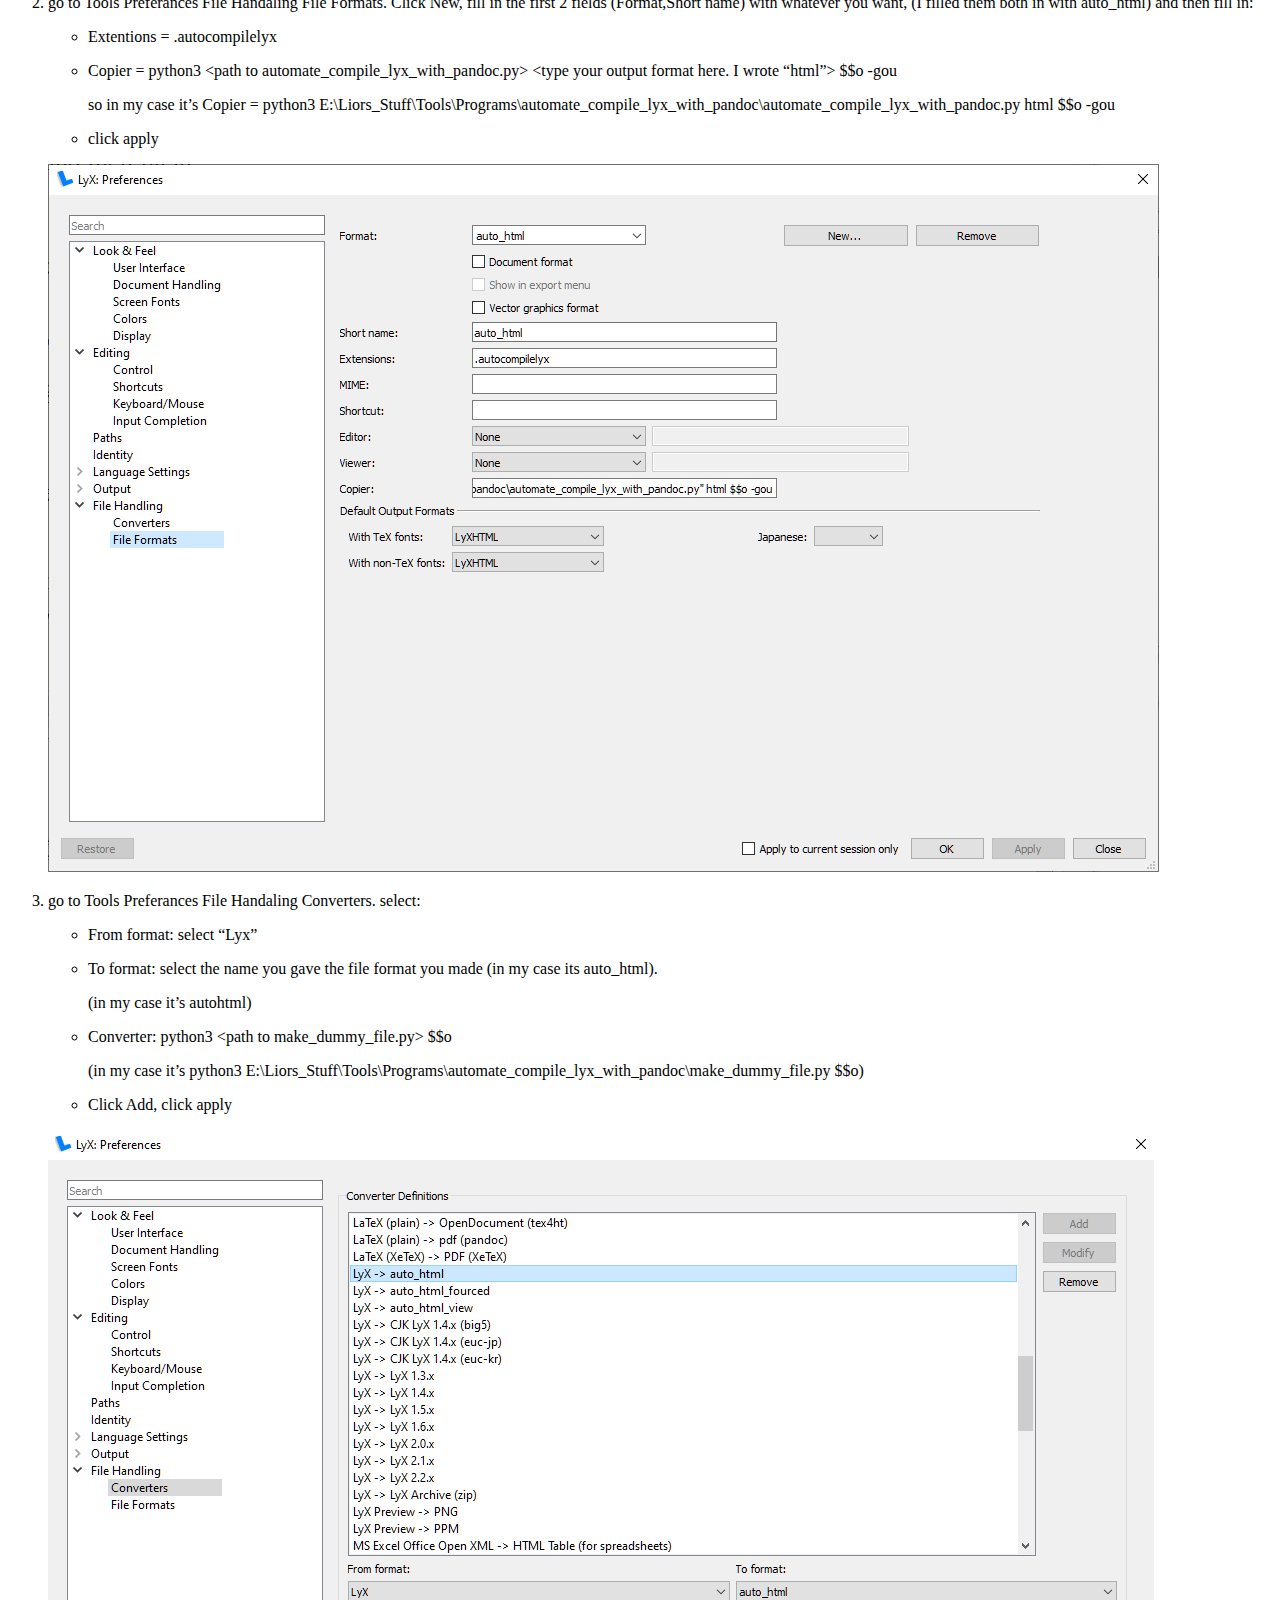
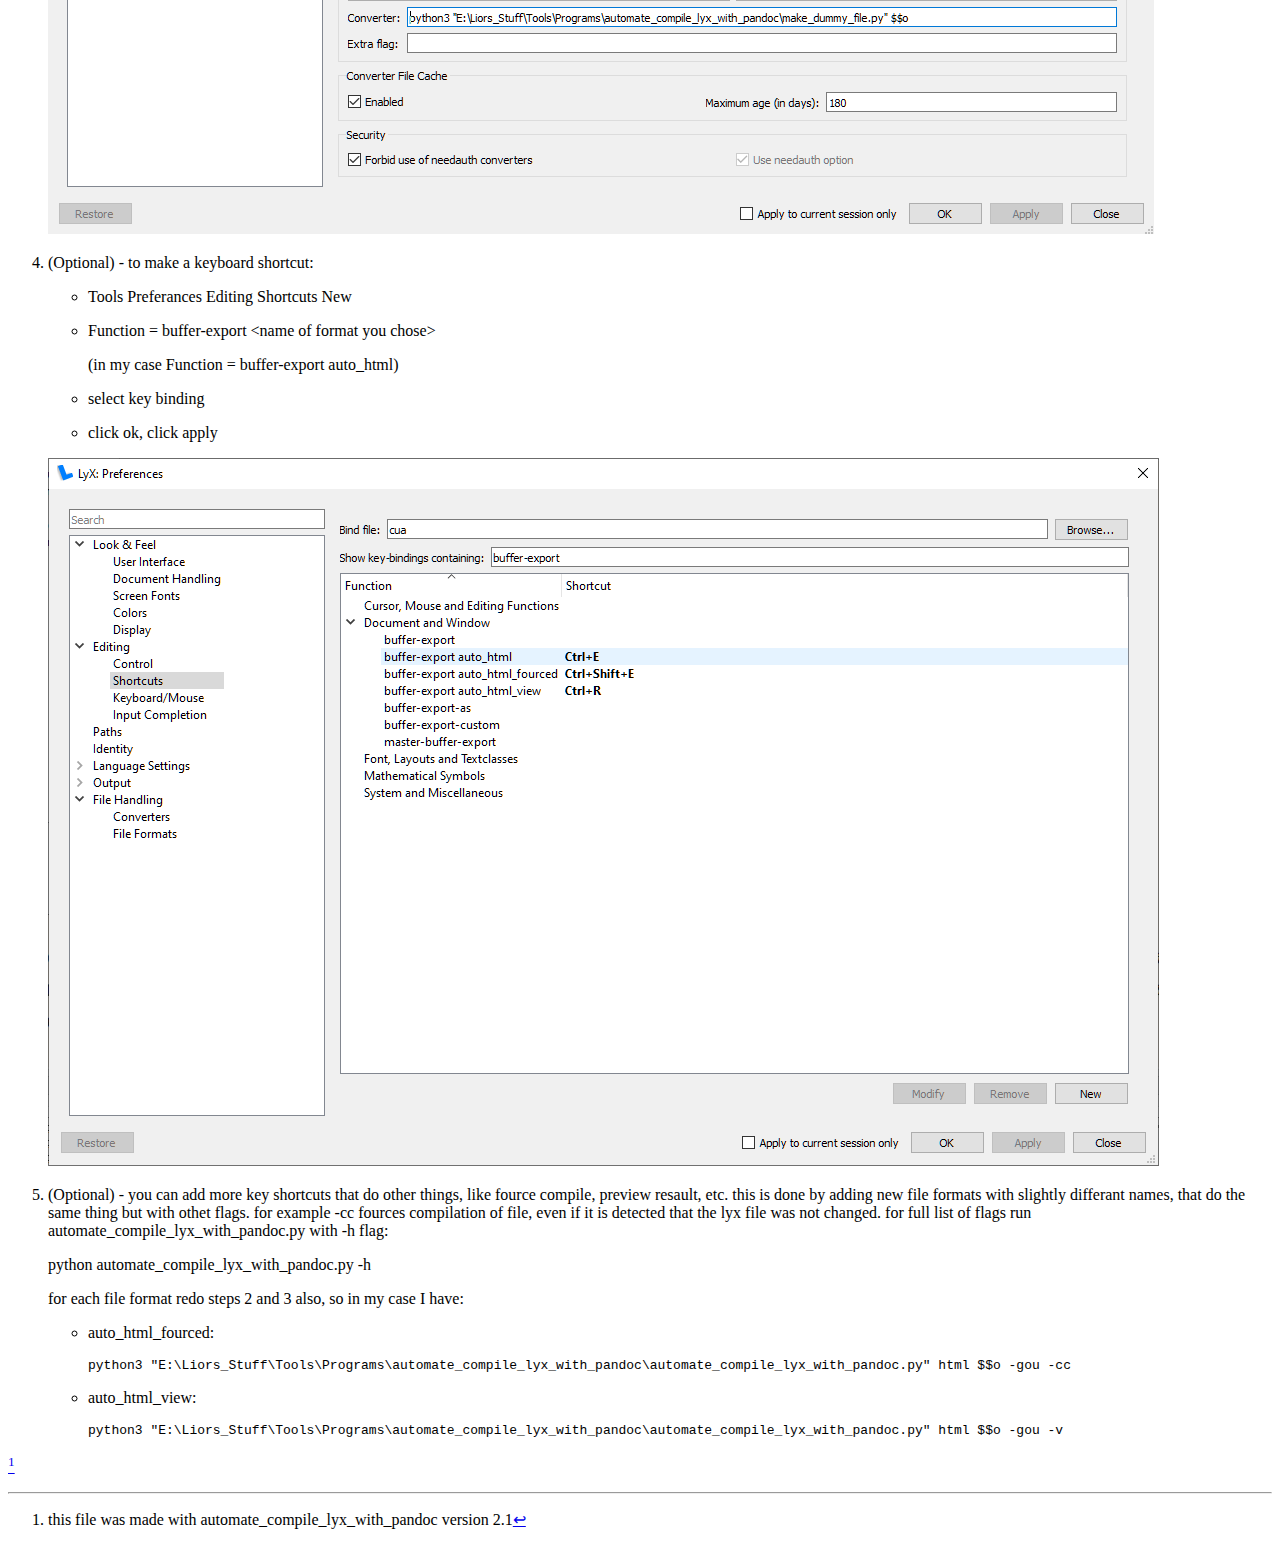
==== commit fca5c5fe: "built again from lyx, and linked to main branches .css file" ====
--- a/index.html
+++ b/index.html
@@ -13,7 +13,7 @@
     div.hanging-indent{margin-left: 1.5em; text-indent: -1.5em;}
     ul.task-list{list-style: none;}
   </style>
-  <link rel="stylesheet" href="default_style.css" />
+  <link rel="stylesheet" href="https://gitcdn.link/repo/LiorAvrahami/automate_compile_lyx_with_pandoc/main/default_style.css" />
   <!--[if lt IE 9]>
     <script src="//cdnjs.cloudflare.com/ajax/libs/html5shiv/3.7.3/html5shiv-printshiv.min.js"></script>
   <![endif]-->
@@ -22,10 +22,7 @@
 <header id="title-block-header">
 <h1 class="title">a python script to automate lyx compile with pandoc - on windows</h1>
 </header>
-<div class="center"> 
-<b><a href="https://github.com/LiorAvrahami/automate_compile_lyx_with_pandoc/tree/main" style="font-size:130%;color:blue;">link to github of project</a></b>
-</div>
-<h1 id="introduction">introduction</h1><p>the pupose of this project is to bypass the lyx convertion sequance, wich ruthlessly breaks resource file names in the latex script that is passed to pandoc.</p><p>pandoc and lyx are both really grate projects. but as I have found, they really do not mesh together.</p><p>the lyx convertion protocal is based on moving the lyx file to some temperary location, doing all the convertions there, and then moving the converted products back to the work dir. during the transfer of the files, I found lyx thwarts pandoc in three ways:</p><ol><li><p>converts all the media resources to .eps files</p></li><li><p>flattens media/resource files hierarchy - rendering reletive paths broken</p></li><li><p>adds wierd text “\string” at ends of file paths</p></li></ol><p>altho I have found that 1 could be fragilely overcome in practice by using pdflatex to convert from lyx to latex, and have found that 2 could be overcome in theory (couldn’t make this work) by running pandoc with the flag --resource-path to the origenal directory, I couldn’t find a way to deal with 3. thus I made a python script to salve my problem. this project is that python script.</p><h1 id="how-to-use">how to use</h1><p>run with flag -h and you will get:</p><pre><code>this is automate_compile_lyx_with_pandoc version 2.1
+<div class="center"><p><strong><span style="color: blue"><u><a href="https://github.com/LiorAvrahami/automate_compile_lyx_with_pandoc/tree/main">link to github of project</a></u></span></strong></p></div><h1 id="introduction">introduction</h1><p>the pupose of this project is to bypass the lyx convertion sequance, wich ruthlessly breaks resource file names in the latex script that is passed to pandoc.</p><p>pandoc and lyx are both really grate projects. but as I have found, they really do not mesh together.</p><p>the lyx convertion protocal is based on moving the lyx file to some temperary location, doing all the convertions there, and then moving the converted products back to the work dir. during the transfer of the files, I found lyx thwarts pandoc in three ways:</p><ol><li><p>converts all the media resources to .eps files</p></li><li><p>flattens media/resource files hierarchy - rendering reletive paths broken</p></li><li><p>adds wierd text “\string” at ends of file paths</p></li></ol><p>altho I have found that 1 could be fragilely overcome in practice by using pdflatex to convert from lyx to latex, and have found that 2 could be overcome in theory (couldn’t make this work) by running pandoc with the flag --resource-path to the origenal directory, I couldn’t find a way to deal with 3. thus I made a python script to salve my problem. this project is that python script.</p><h1 id="how-to-use">how to use</h1><p>run with flag -h and you will get:</p><pre><code>this is automate_compile_lyx_with_pandoc version 2.1
 usage:
 python automate_compile_lyx_with_pandoc &lt;out format&gt; &lt;root path&gt; [options]
 root path: some path at which to start compiling. if a folder is specified than will run on all lyx files in folder and by default on all lyx files in subfolders.
